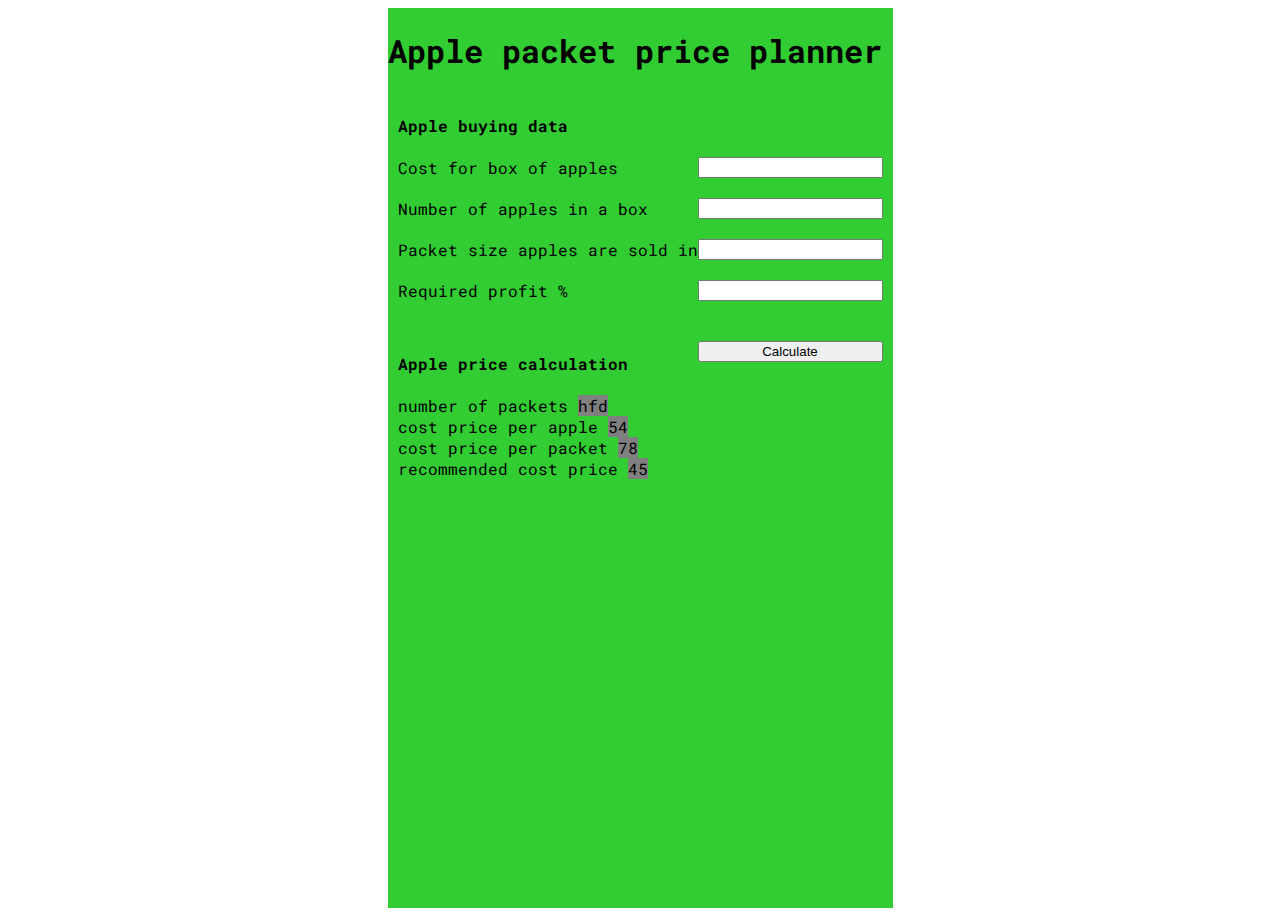
==== index.html @ e3378619 "first deployment" ====
<!DOCTYPE html>
<html lang="en">
<head>
    <meta charset="UTF-8">
    <meta http-equiv="X-UA-Compatible" content="IE=edge">
    <meta name="viewport" content="width=device-width, initial-scale=1.0">
    <title>Apple-packet-price-planner</title>
    <link rel="stylesheet" href="styles.css">
</head>
<body>
    <div class="container">
        <form class="form">
            <h1>Apple packet price planner</h1>
            <div class="pricing">
                <h4>Apple buying data</h4>
                <label for="priceOfBox">
                    Cost for box of apples
                    <input type="number">
                </label>
                <label>
                    Number of apples in a box
                    <input type="number">
                </label>
                <label>
                    Packet size apples are sold in
                    <input type="number">
                </label>
                <label>
                    Required profit %
                    <input type="number">
                </label>
            </div>
            <button>Calculate</button>
            <div class="estimates">
                <h4>Apple price calculation</h4>
                <div class="tags">
                    number of packets <span>hfd</span> <br>
                    cost price per apple <span>54</span><br>
                    cost price per packet <span>78</span> <br>
                    recommended cost price <span>45</span><br>  
                </div>
            </div>
        </form>
    </div>
</body>
</html>
---- styles.css ----
@import url('https://fonts.googleapis.com/css2?family=Roboto+Mono:wght@300&display=swap');
body{
    font-family: 'Roboto Mono', monospace;
}

.container{
    justify-content: center;
    align-items: center;
    display: flex;
    height: 100vh;

}
form{
    background-color: limegreen;
    height: 100vh;
    
}
.pricing{
    display: flex;
    flex-direction: column;
    margin: 10px;
}
.estimates{
    display: flex;
    flex-direction: column;
    margin: 10px;
}
span{
    background: grey;
}
input{
    float: right;
    margin-bottom: 20px;
}
button{
    float: right;
    margin: 10px;
    width: 185px;
}
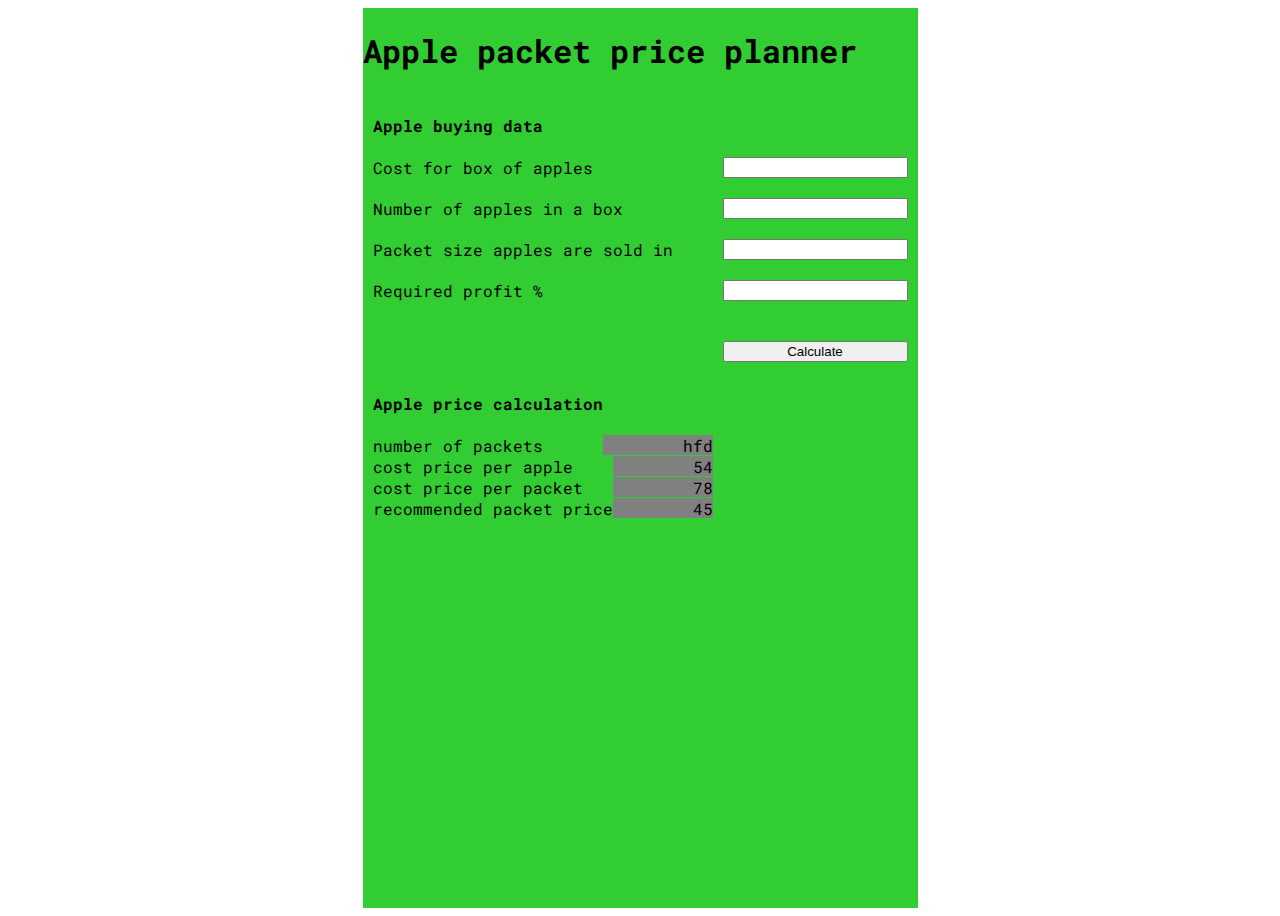
==== commit c6ca80a7: "second deployment" ====
--- a/index.html
+++ b/index.html
@@ -15,32 +15,34 @@
                 <h4>Apple buying data</h4>
                 <label for="priceOfBox">
                     Cost for box of apples
-                    <input type="number">
+                    <input class="box" type="number">
                 </label>
                 <label>
                     Number of apples in a box
-                    <input type="number">
+                    <input class = "apples" type="number">
                 </label>
                 <label>
                     Packet size apples are sold in
-                    <input type="number">
+                    <input class="size" type="number">
                 </label>
                 <label>
                     Required profit %
-                    <input type="number">
+                    <input class="profit" type="number">
                 </label>
             </div>
-            <button>Calculate</button>
+            <button class="button">Calculate</button>
             <div class="estimates">
                 <h4>Apple price calculation</h4>
                 <div class="tags">
-                    number of packets <span>hfd</span> <br>
-                    cost price per apple <span>54</span><br>
-                    cost price per packet <span>78</span> <br>
-                    recommended cost price <span>45</span><br>  
+                    number of packets <span class="packets">hfd</span><br>
+                    cost price per apple <span class="price">54</span><br>
+                    cost price per packet <span class="perPacket">78</span><br>
+                    recommended packet price <span class="cost">45</span><br>  
                 </div>
             </div>
         </form>
     </div>
+    <script src="js/apple-packet-price.js"></script>
+    <script src="js/apple-packect-DOM.js"></script>
 </body>
 </html>--- a/styles.css
+++ b/styles.css
@@ -1,4 +1,5 @@
 @import url('https://fonts.googleapis.com/css2?family=Roboto+Mono:wght@300&display=swap');
+
 body{
     font-family: 'Roboto Mono', monospace;
 }
@@ -23,10 +24,13 @@
 .estimates{
     display: flex;
     flex-direction: column;
-    margin: 10px;
+    margin: 50px 0 0 10px;
 }
 span{
     background: grey;
+    float: right;
+    height: 20px;
+    padding-left: 80px;
 }
 input{
     float: right;
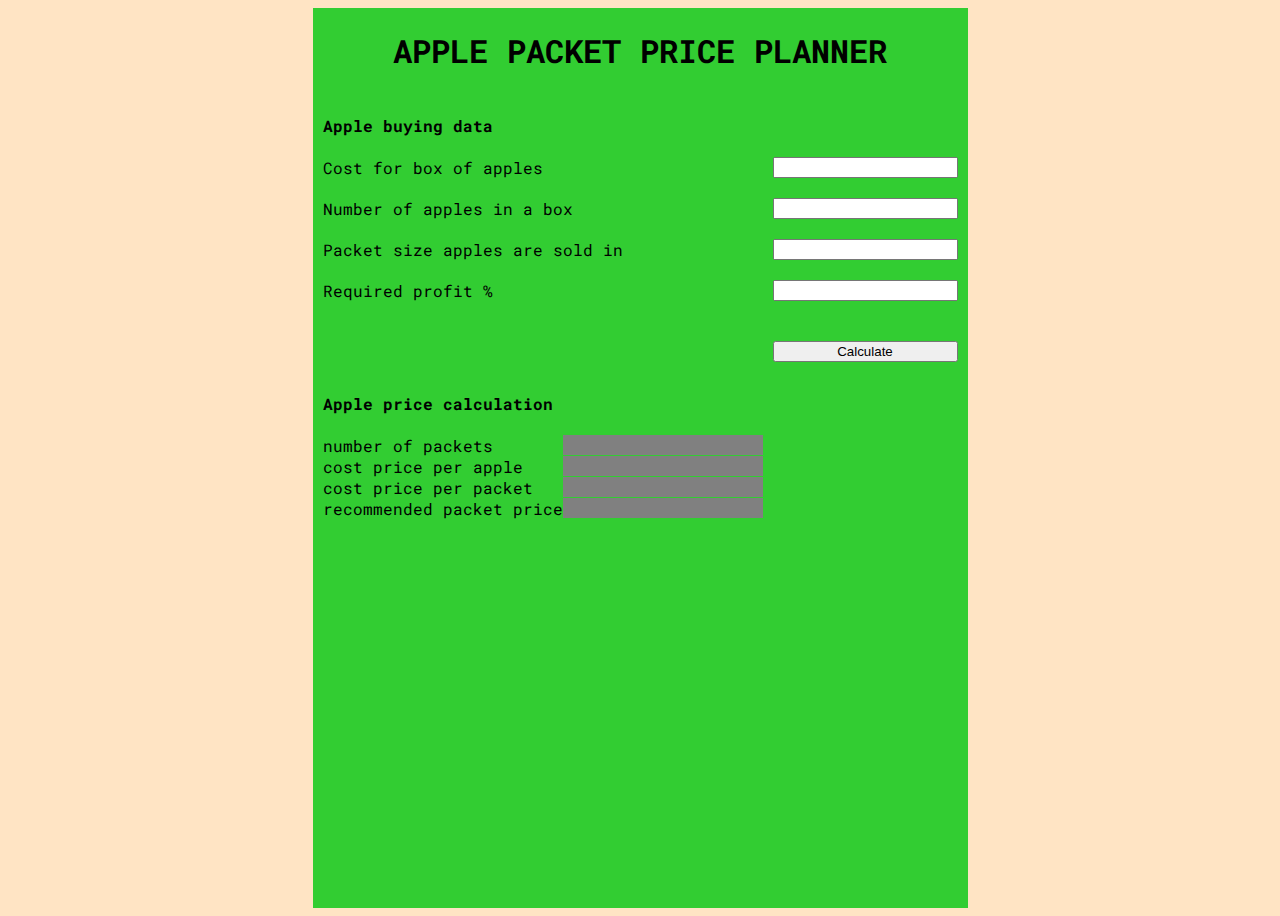
==== commit bfd69c8d: "third deployment" ====
--- a/index.html
+++ b/index.html
@@ -9,38 +9,40 @@
 </head>
 <body>
     <div class="container">
-        <form class="form">
-            <h1>Apple packet price planner</h1>
-            <div class="pricing">
-                <h4>Apple buying data</h4>
-                <label for="priceOfBox">
-                    Cost for box of apples
-                    <input class="box" type="number">
-                </label>
-                <label>
-                    Number of apples in a box
-                    <input class = "apples" type="number">
-                </label>
-                <label>
-                    Packet size apples are sold in
-                    <input class="size" type="number">
-                </label>
-                <label>
-                    Required profit %
-                    <input class="profit" type="number">
-                </label>
-            </div>
-            <button class="button">Calculate</button>
-            <div class="estimates">
-                <h4>Apple price calculation</h4>
-                <div class="tags">
-                    number of packets <span class="packets">hfd</span><br>
-                    cost price per apple <span class="price">54</span><br>
-                    cost price per packet <span class="perPacket">78</span><br>
-                    recommended packet price <span class="cost">45</span><br>  
+        <!-- <form class="form"> -->
+            <div class="innerContainer">
+                <h1>APPLE PACKET PRICE PLANNER</h1>
+                <div class="pricing">
+                    <h4>Apple buying data</h4>
+                    <label for="priceOfBox">
+                        Cost for box of apples
+                        <input class="box" type="number">
+                    </label>
+                    <label>
+                        Number of apples in a box
+                        <input class = "apples" type="number">
+                    </label>
+                    <label>
+                        Packet size apples are sold in
+                        <input class="size" type="number">
+                    </label>
+                    <label>
+                        Required profit %
+                        <input class="profit" type="number">
+                    </label>
+                </div>
+                <button class="button">Calculate</button>
+                <div class="estimates">
+                    <h4>Apple price calculation</h4>
+                    <div class="tags">
+                        number of packets<span class="packets"></span><br>
+                        cost price per apple <span class="price"></span><br>
+                        cost price per packet <span class="perPacket"></span><br>
+                        recommended packet price <span class="cost"></span><br>  
+                    </div>
                 </div>
             </div>
-        </form>
+        <!-- </form> -->
     </div>
     <script src="js/apple-packet-price.js"></script>
     <script src="js/apple-packect-DOM.js"></script>
--- a/styles.css
+++ b/styles.css
@@ -2,6 +2,7 @@
 
 body{
     font-family: 'Roboto Mono', monospace;
+    background: bisque;
 }
 
 .container{
@@ -11,7 +12,7 @@
     height: 100vh;
 
 }
-form{
+.innerContainer{
     background-color: limegreen;
     height: 100vh;
     
@@ -26,11 +27,18 @@
     flex-direction: column;
     margin: 50px 0 0 10px;
 }
+h1{
+    text-align: center;
+}
 span{
     background: grey;
     float: right;
     height: 20px;
-    padding-left: 80px;
+    width: 200px;
+    /* padding-right: 0px;
+    margin-right: 0px;
+    text-align: center;
+    margin-bottom: 1px; */
 }
 input{
     float: right;
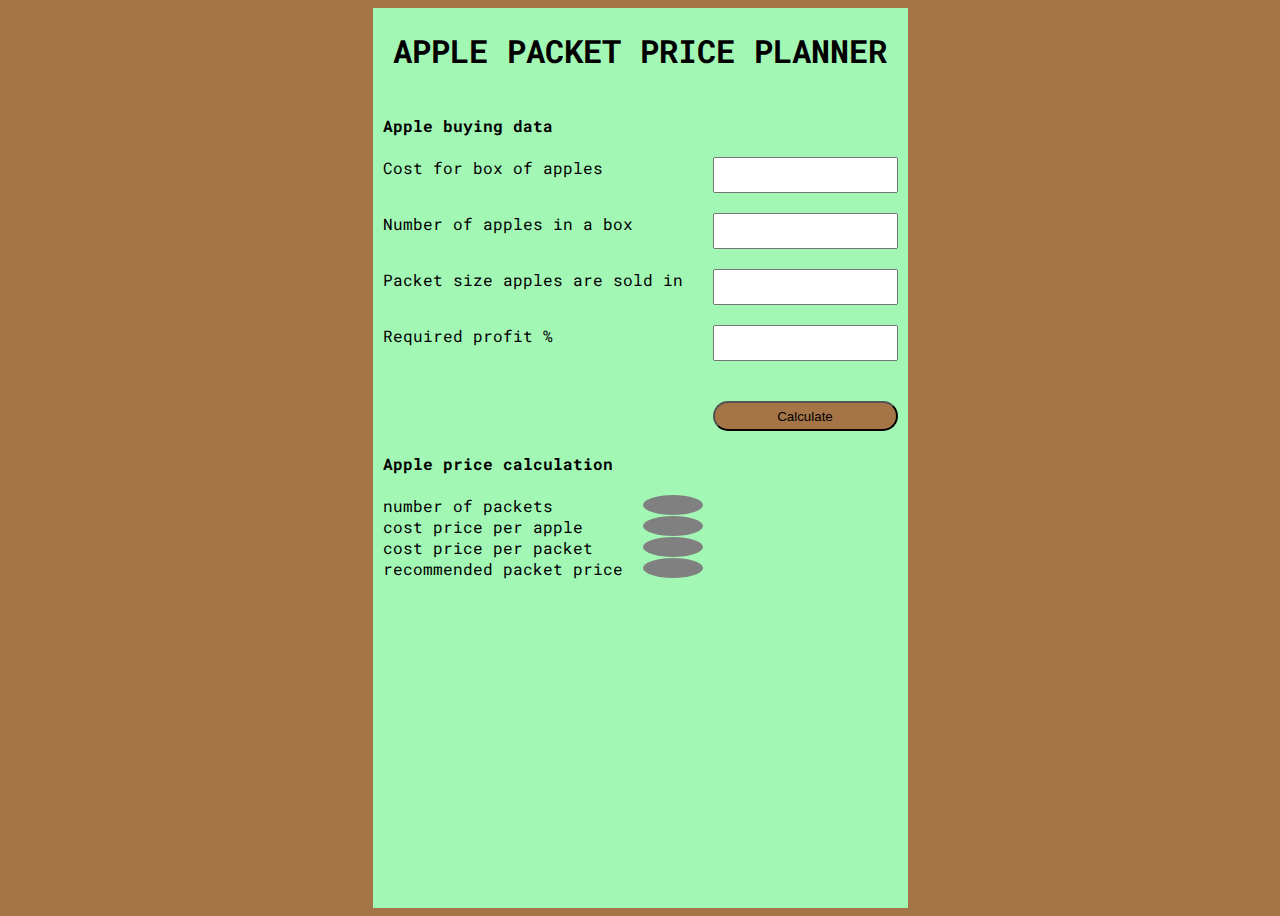
==== commit 5b0b9aff: "4th deployment" ====
--- a/index.html
+++ b/index.html
@@ -9,7 +9,6 @@
 </head>
 <body>
     <div class="container">
-        <!-- <form class="form"> -->
             <div class="innerContainer">
                 <h1>APPLE PACKET PRICE PLANNER</h1>
                 <div class="pricing">
@@ -42,7 +41,6 @@
                     </div>
                 </div>
             </div>
-        <!-- </form> -->
     </div>
     <script src="js/apple-packet-price.js"></script>
     <script src="js/apple-packect-DOM.js"></script>
--- a/styles.css
+++ b/styles.css
@@ -2,7 +2,7 @@
 
 body{
     font-family: 'Roboto Mono', monospace;
-    background: bisque;
+    background: #A57548;
 }
 
 .container{
@@ -13,7 +13,7 @@
 
 }
 .innerContainer{
-    background-color: limegreen;
+    background-color: #A3F7B5;
     height: 100vh;
     
 }
@@ -34,18 +34,21 @@
     background: grey;
     float: right;
     height: 20px;
-    width: 200px;
-    /* padding-right: 0px;
-    margin-right: 0px;
+    width: 60px;
+    border-radius: 100%;
     text-align: center;
-    margin-bottom: 1px; */
+    margin-left: 20px;
 }
 input{
     float: right;
     margin-bottom: 20px;
+    height: 30px;
 }
 button{
     float: right;
     margin: 10px;
     width: 185px;
+    height: 30px;
+    border-radius: 30px;
+    background-color:#A57548;
 }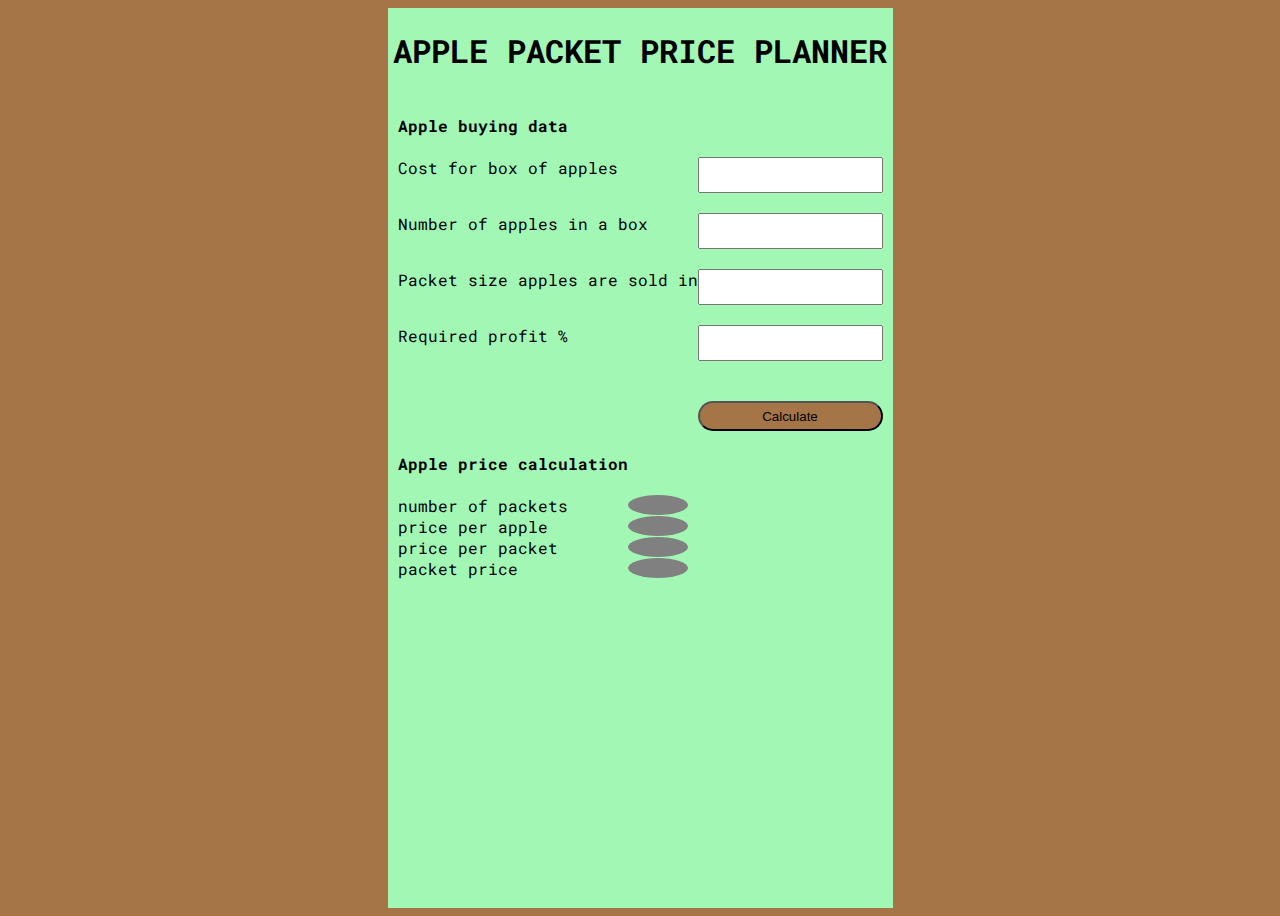
==== commit 23c988b1: "5th deployment" ====
--- a/index.html
+++ b/index.html
@@ -34,10 +34,10 @@
                 <div class="estimates">
                     <h4>Apple price calculation</h4>
                     <div class="tags">
-                        number of packets<span class="packets"></span><br>
-                        cost price per apple <span class="price"></span><br>
-                        cost price per packet <span class="perPacket"></span><br>
-                        recommended packet price <span class="cost"></span><br>  
+                        <label class="labels">number of packets<span class="packets"></span></label><br>
+                        <label class="labels">price per apple <span class="price"></span><br> </label> 
+                        <label class="labels"> price per packet <span class="perPacket"></span></label> <br>
+                        <label class="labels">packet price <span class="cost"></span></label><br>  
                     </div>
                 </div>
             </div>
--- a/styles.css
+++ b/styles.css
@@ -51,4 +51,27 @@
     height: 30px;
     border-radius: 30px;
     background-color:#A57548;
+}
+@media only screen and (max-width: 480px){
+   
+    span{
+    background: grey;
+    float: right;
+    height: 20px;
+    width: 60px;
+    border-radius: 100%;
+    text-align: center;
+    margin-left: 20px;
+}
+.estimates{
+    display: flex;
+    flex-direction: column;
+    /* margin: 50px 0 0 10px; */
+}
+label{
+    width: 100%;
+}
+input{
+    width: 100px;
+}
 }